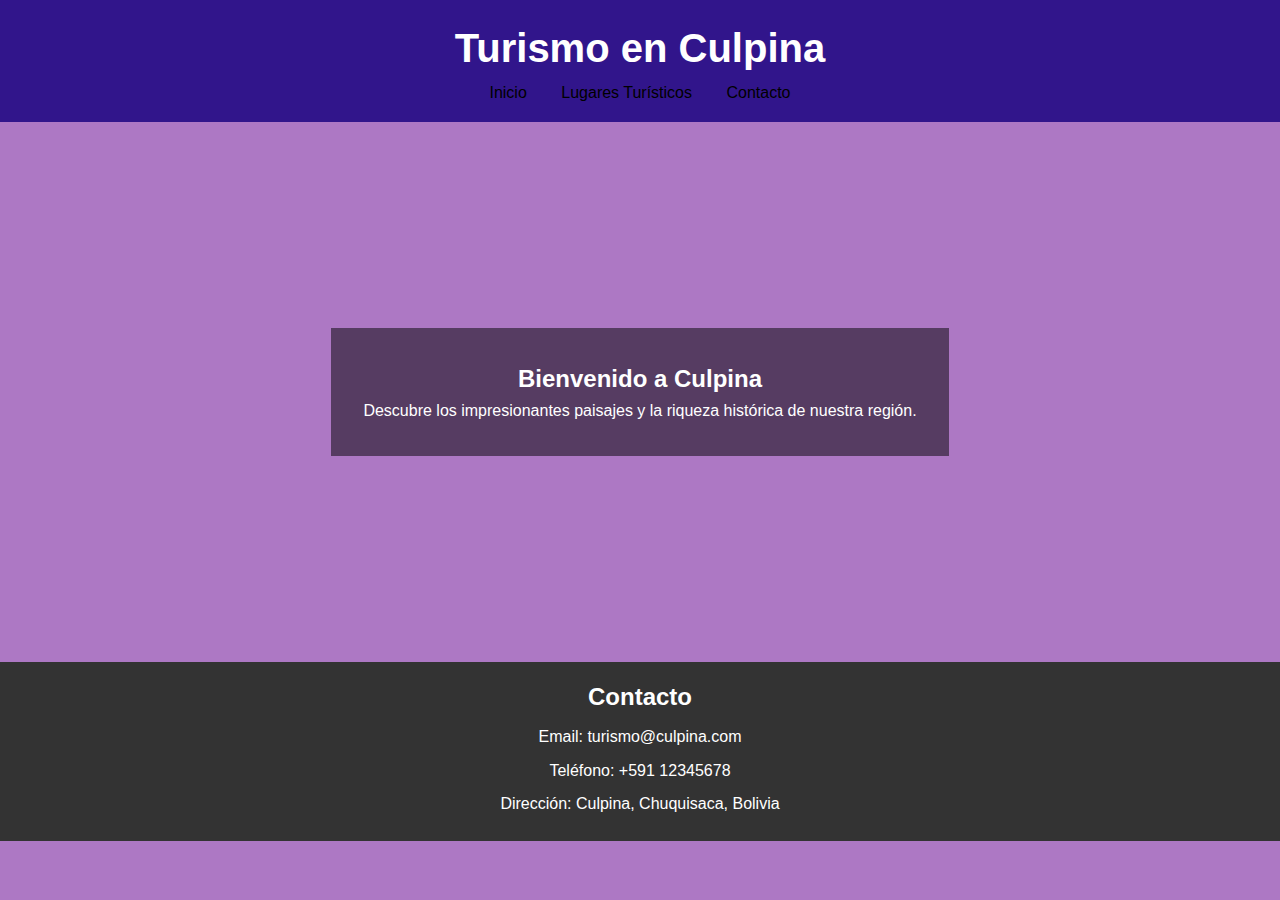
==== index.html @ 0b650262 "Add files via upload" ====
<!DOCTYPE html>
<html lang="es">
<head>
    <meta charset="UTF-8">
    <meta name="viewport" content="width=device-width, initial-scale=1.0">
    <meta name="description" content="Descubre los atractivos turísticos del municipio de Culpina.">
    <title>Turismo en Culpina</title>
    <link rel="stylesheet" href="styles.css">
</head>
<body>
    <header>
        <h1>Turismo en Culpina</h1>
        <nav>
            <ul>
                <li><a href="#inicio">Inicio</a></li>
                <li><a href="lugares.html">Lugares Turísticos</a></li>
                <li><a href="#contacto">Contacto</a></li>
            </ul>
        </nav>
    </header>

    <section id="inicio" class="hero">
        <div class="hero-text">
            <h2>Bienvenido a Culpina</h2>
            <p>Descubre los impresionantes paisajes y la riqueza histórica de nuestra región.</p>
        </div>
    </section>

   

    <footer id="contacto">
        <h2>Contacto</h2>
        <p>Email: turismo@culpina.com</p>
        <p>Teléfono: +591 12345678</p>
        <p>Dirección: Culpina, Chuquisaca, Bolivia</p>
    </footer>
</body>
</html>
---- styles.css ----
* {
    margin: 0;
    padding: 0;
    box-sizing: border-box;
}

body {
    font-family: 'Arial', sans-serif;
    background-color: #9856b5cc;
    line-height: 1.6;
}

header {
    background-color: rgb(49, 21, 139);
    color: white;
    padding: 1rem;
    text-align: center;
}

header h1 {
    font-size: 2.5rem;
}

nav ul {
    list-style: none;
    padding: 0;
}

nav ul li {
    display: inline;
    margin: 0 15px;
}

nav ul li a {
    color: rgb(0, 0, 0);
    text-decoration: none;
}

.hero {
    background: url('img/culpina.jpg') no-repeat center center/cover;
    height: 60vh;
    display: flex;
    align-items: center;
    justify-content: center;
    color: white;
    text-align: center;
}

.hero-text {
    background: rgba(0, 0, 0, 0.5);
    padding: 2rem;
}

.section {
    padding: 2rem;
    text-align: center;
}

.cards {
    display: flex;
    justify-content: space-around;
    flex-wrap: wrap;
}

.card {
    background-color: white;
    border-radius: 10px;
    box-shadow: 0 4px 8px rgba(0, 0, 0, 0.1);
    width: 300px;
    margin: 1rem;
    overflow: hidden;
}

.card img {
    width: 100%;
    height: 200px;
    object-fit: cover;
}

.card h3 {
    padding: 1rem 0;
    font-size: 1.5rem;
}

.card p {
    padding: 0 1rem 1rem;
}

footer {
    background-color: #333;
    color: white;
    padding: 1rem;
    text-align: center;
}

footer p {
    margin: 0.5rem 0;
}
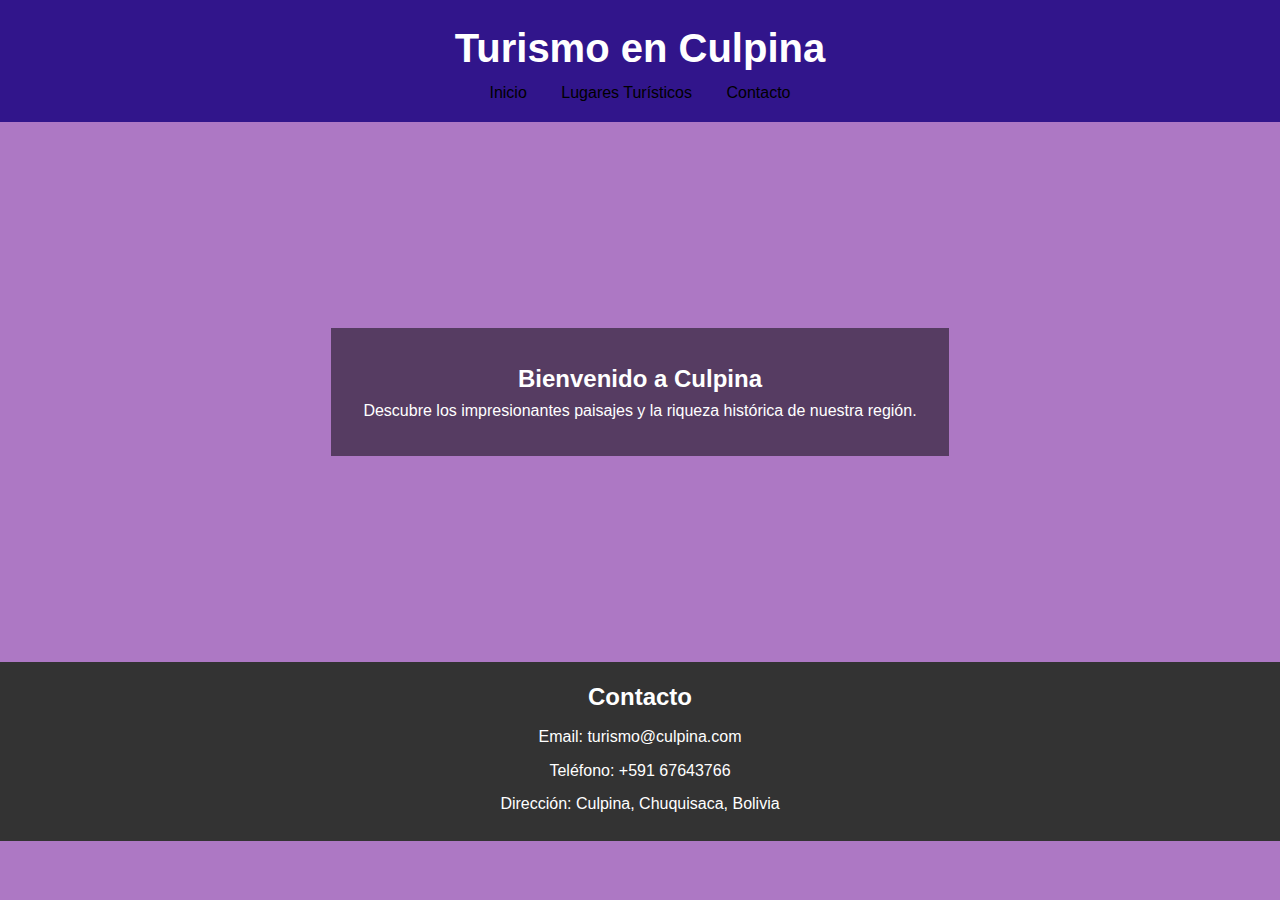
==== commit f7956776: "Update index.html" ====
--- a/index.html
+++ b/index.html
@@ -4,7 +4,7 @@
     <meta charset="UTF-8">
     <meta name="viewport" content="width=device-width, initial-scale=1.0">
     <meta name="description" content="Descubre los atractivos turísticos del municipio de Culpina.">
-    <title>Turismo en Culpina</title>
+    <title>Culpina Senderos Encantados</title>
     <link rel="stylesheet" href="styles.css">
 </head>
 <body>
@@ -31,8 +31,8 @@
     <footer id="contacto">
         <h2>Contacto</h2>
         <p>Email: turismo@culpina.com</p>
-        <p>Teléfono: +591 12345678</p>
+        <p>Teléfono: +591 67643766</p>
         <p>Dirección: Culpina, Chuquisaca, Bolivia</p>
     </footer>
 </body>
-</html>+</html>
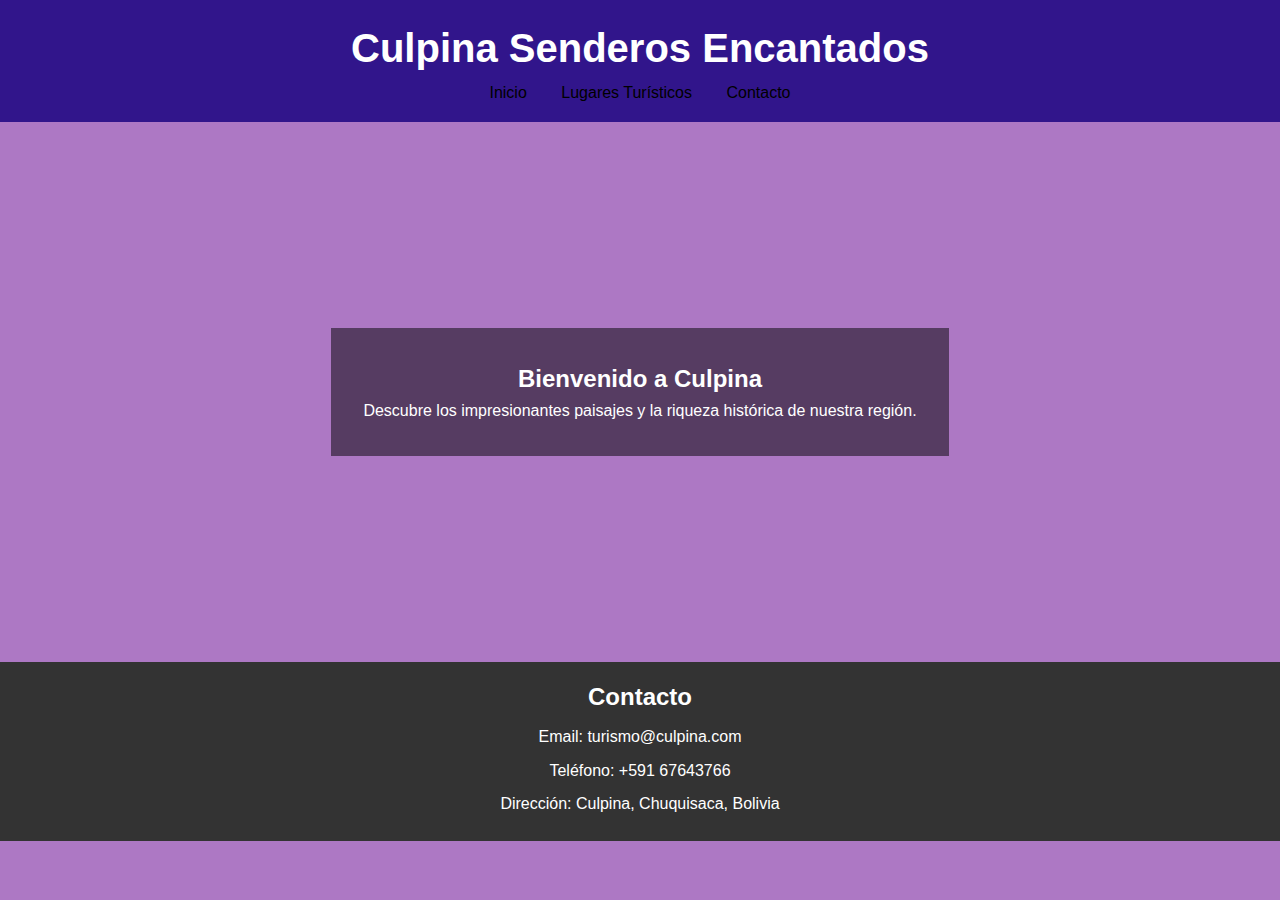
==== commit a1616cf4: "Update index.html" ====
--- a/index.html
+++ b/index.html
@@ -9,7 +9,7 @@
 </head>
 <body>
     <header>
-        <h1>Turismo en Culpina</h1>
+        <h1>Culpina Senderos Encantados</h1>
         <nav>
             <ul>
                 <li><a href="#inicio">Inicio</a></li>
